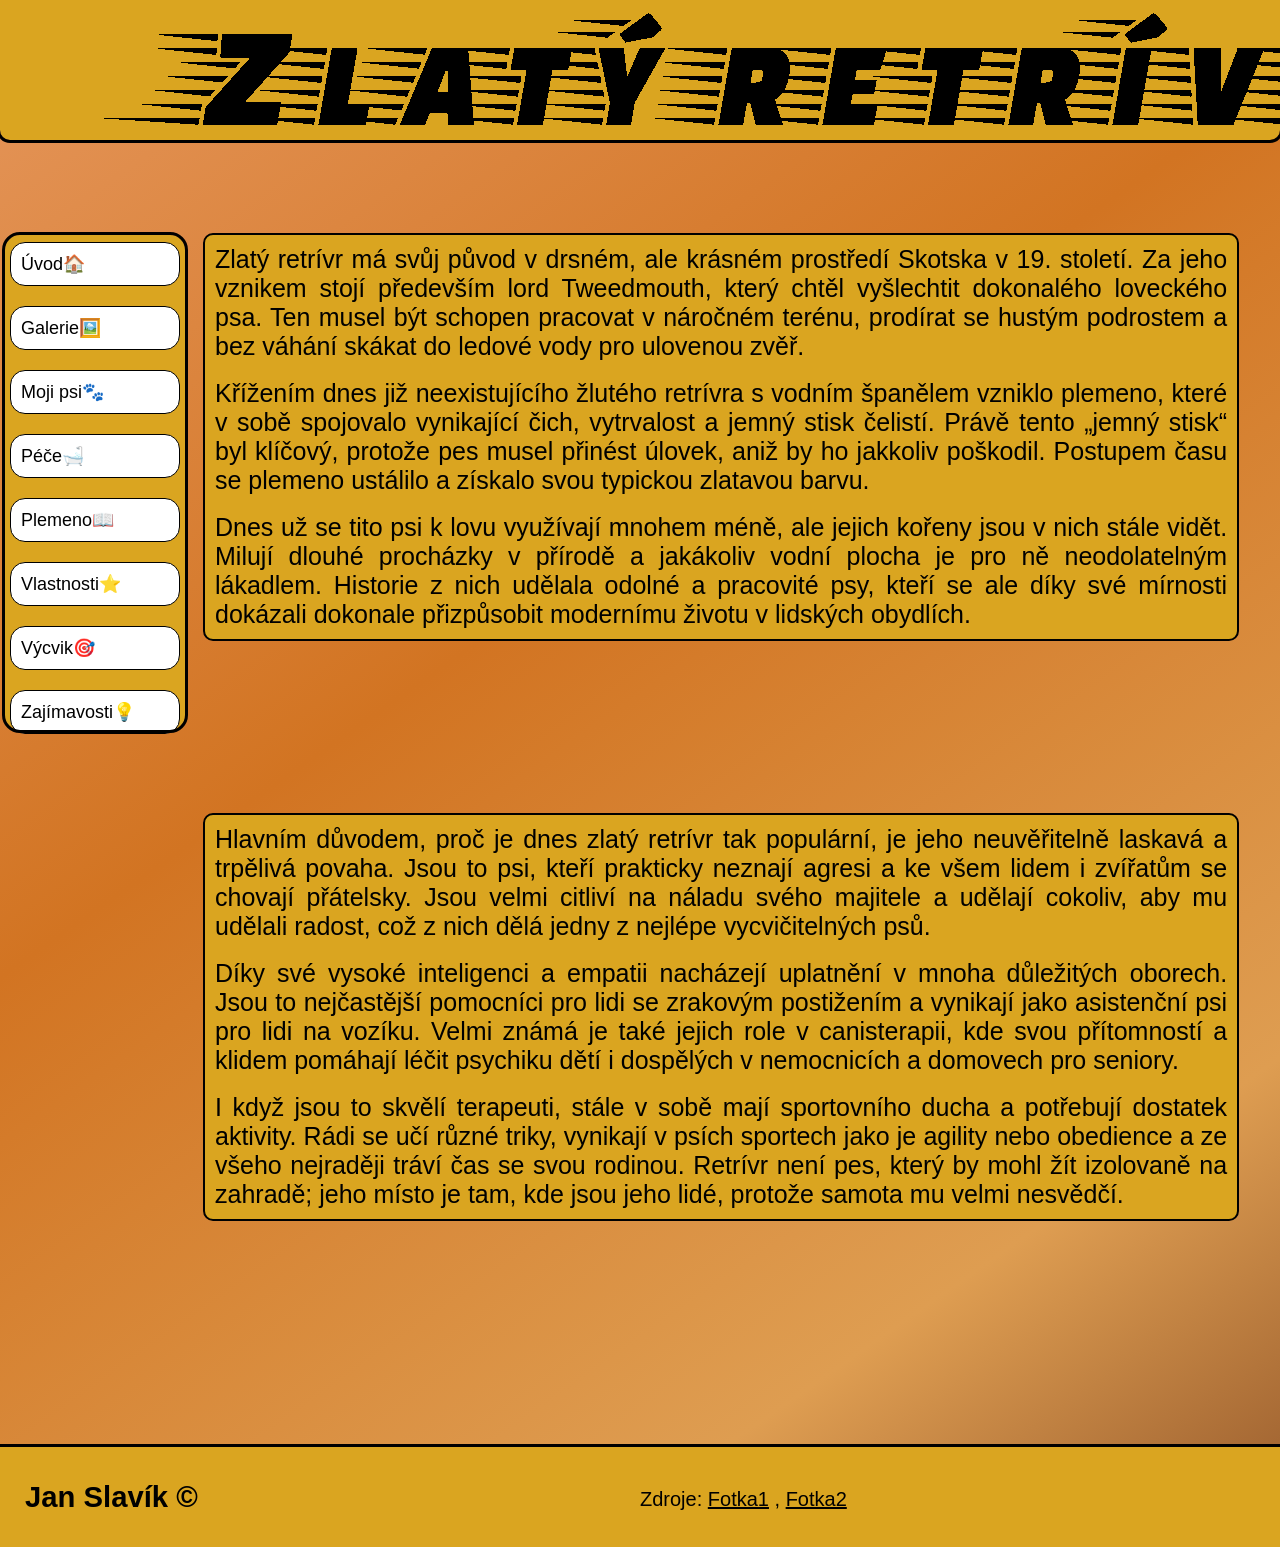
==== index.html @ 9b84d18b "Add files via upload" ====
<!DOCTYPE html>
<html lang="cs">

<head>
    <meta charset="UTF-8">
    <meta name="viewport" content="width=device-width, initial-scale=1.0">
    <title>Projekt3 - Zlatý retrivr</title>
    <link rel="stylesheet" href="css/stylopis.css">
    <meta name="viewport" content="width=device-width, initial-scale=1.0">
</head>

<body>

    <header>
        <img class="logo" src="/img/New Project.png" alt="logo">





    </header>
   <div class="margin">
    <nav>
        <ul>
            <li><a href="index.html">Úvod🏠</a></li>
            <li><a href="galerie.html">Galerie🖼️</a></li>
            <li><a href="mojipsi.html">Moji psi🐾</a></li>
            <li><a href="pece.html">Péče🛁</a></li>
            <li><a href="plemeno.html">Plemeno📖</a></li>
            <li><a href="vlastnosti.html">Vlastnosti⭐</a></li>
            <li><a href="vycvik.html">Výcvik🎯</a></li>
            <li><a href="zajimavosti.html">Zajímavosti💡</a></li>




        </ul>
    </nav>


    <div class="main">
        <div class="uvod">

            <article class="prvni">

                <p>Zlatý retrívr má svůj původ v drsném, ale krásném prostředí Skotska v 19. století. Za jeho vznikem
                    stojí především lord Tweedmouth, který chtěl vyšlechtit dokonalého loveckého psa. Ten musel být
                    schopen pracovat v náročném terénu, prodírat se hustým podrostem a bez váhání skákat do ledové vody
                    pro ulovenou zvěř.</p>
                <br>
                <p>Křížením dnes již neexistujícího žlutého retrívra s vodním španělem vzniklo plemeno, které v sobě
                    spojovalo vynikající čich, vytrvalost a jemný stisk čelistí. Právě tento „jemný stisk“ byl klíčový,
                    protože pes musel přinést úlovek, aniž by ho jakkoliv poškodil. Postupem času se plemeno ustálilo a
                    získalo svou typickou zlatavou barvu.</p>
                <br>
                <p>Dnes už se tito psi k lovu využívají mnohem méně, ale jejich kořeny jsou v nich stále vidět. Milují
                    dlouhé procházky v přírodě a jakákoliv vodní plocha je pro ně neodolatelným lákadlem. Historie z
                    nich udělala odolné a pracovité psy, kteří se ale díky své mírnosti dokázali dokonale přizpůsobit
                    modernímu životu v lidských obydlích.</p>

            </article>
            <img class="pes" src="img/Golden_retriever.jpg" alt="zlaty pes">
<div class="margin2">
            <article>
                <p>Hlavním důvodem, proč je dnes zlatý retrívr tak populární, je jeho neuvěřitelně laskavá a trpělivá
                    povaha. Jsou to psi, kteří prakticky neznají agresi a ke všem lidem i zvířatům se chovají přátelsky.
                    Jsou velmi citliví na náladu svého majitele a udělají cokoliv, aby mu udělali radost, což z nich
                    dělá jedny z nejlépe vycvičitelných psů.</p>
                <br>
                <p>Díky své vysoké inteligenci a empatii nacházejí uplatnění v mnoha důležitých oborech. Jsou to
                    nejčastější pomocníci pro lidi se zrakovým postižením a vynikají jako asistenční psi pro lidi na
                    vozíku. Velmi známá je také jejich role v canisterapii, kde svou přítomností a klidem pomáhají léčit
                    psychiku dětí i dospělých v nemocnicích a domovech pro seniory.</p>
                <br>
                <p>I když jsou to skvělí terapeuti, stále v sobě mají sportovního ducha a potřebují dostatek aktivity.
                    Rádi se učí různé triky, vynikají v psích sportech jako je agility nebo obedience a ze všeho
                    nejraději tráví čas se svou rodinou. Retrívr není pes, který by mohl žít izolovaně na zahradě; jeho
                    místo je tam, kde jsou jeho lidé, protože samota mu velmi nesvědčí.</p>




            </article>
            
        
            </div>
            <img class="pes" src="img/1000_F_385086170_lfdlZDDQuzkvWnBHS7eeQEmkeSZLGKDs.jpg" alt="slepy clovek">



        </div>
    </div>
</div>









    <footer>
        <h3>Jan Slavík &copy;</h3>
        <p>Zdroje:
            <a href="img/Golden_retriever.jpg">Fotka1</a>
            ,
            <a href="https://as2.ftcdn.net/jpg/03/85/08/61/1000_F_385086170_lfdlZDDQuzkvWnBHS7eeQEmkeSZLGKDs.jpg">Fotka2</a>


        </p>
    </footer>

</body>

</html>
---- css/stylopis.css ----
* {
    box-sizing: border-box;
}

body {
    margin: 0;
    font-family: Arial, sans-serif;
    padding-top: 120PX;
    background: linear-gradient(
    145deg, 
    #e5965b 0%,    /* Tmavší hnědá (stín) */
    #d27422 40%,   /* Hlavní sytá barva srsti */
    #de9d51 80%,   /* Světlejší odlesk na hřbetě */
    #965a2c 100%   /* Uzavření do tmavší tóniny */
    );
    
}

/* HEADER */
header {
    background-color: rgb(218, 165, 32);
    position: fixed;
    top: 0;
    left: 0;
    right: 0;
    height: 140px;
    

    display: flex;
    align-items: center;
    padding-left: 100px;
    padding-bottom: px;

    border-radius: 0 0 10px 10px;
    outline: solid 3px rgb(0, 0, 0);
}

header h1 {
    color: rgb(0, 0, 0);
    font-size: 40px;
    margin-left: 350px;
    
}

/* MENU (SIDEBAR) */
nav {
    position: fixed;
    top: 180px; /* pod headerem */
    left: 0;
    width: 180px;
    height: 55%;

    background-color: rgb(218, 165, 32);
    padding-top: 2px;
    border-radius: 15px;
    outline: 3px solid rgb(0, 0, 0);
    margin-left: 5px;
    margin-top: 55px;
}

nav ul {
    display: flex;
    flex-direction: column; /* POD SEBOU */
    list-style-type: none;
    padding: 0;
    margin: 0;
    
}


nav ul li {
    margin: 5px;
    margin-bottom: 15px;
}

nav ul li a {
    display: block;
    padding: 10px;

    border: 1px black solid;
    border-radius: 15px;
    background-color: rgb(255, 255, 255);
    color: black;

    text-decoration: none;
    font-size: 18px;

    transition: 0.3s;
    
}

nav ul li a:hover {
    background-color: rgb(173, 128, 17);
    color: rgb(255, 255, 255);
    border: 1px rgb(255, 255, 255) solid;
}

/* OBSAH */
main {
    margin-left: 250px; /* místo pro menu */
    margin-top: 120px; /* místo pro header */
    padding: 20px;
}

footer  {
    background-color: rgb(218, 165, 32);
    border-top: rgb(218, 165, 32) solid 5px;

    font-size: 25px;
    color: rgb(0, 0, 0);
    height: 100px;
    display: grid;
    grid-template-columns: 50% 50%;
    justify-content: center;
    align-items: center;

    margin-top: 100px ;
    outline: 3px solid rgb(0, 0, 0)
}

footer p {
   font-size: 20px;

}

footer p a {
   color: rgb(0, 0, 0);

}

footer h3 {
   margin-left: 25px;
  margin-top: 25px;


}

.main {
   
    margin-top: 50px ;
    padding: 3px;
    margin-left: 200px;
    margin-right: 50px;
    width: 1600px;
    
    
}

.main article {

 background-color: rgb(218, 165, 32);
 border: 2px rgb(0, 0, 0) solid;
 padding: 10px;
 border-radius: 10px;
 
}

.main article p {
    text-align: justify;
    font-size: 25px;

    
}

.prvni
{

    margin-bottom: 50px;
    margin-top: 10px;
}

p {
    margin: 0px;
}

.uvod {
    display: grid;
    /* Tady nastavíš přesná procenta pro sloupce */
    grid-template-columns: 65% 35%; 
    
    /* Mezera mezi textem a fotkou */
    gap: 20px;       
    
    /* Zarovnání textu a fotky nahoru */
    align-items: start; 
}
.pes {
    width: 100%;     
    height: auto;
    border: 2px solid black;
    border-radius: 10px;
    margin-left: 50px;
    
}
.margin {
    margin-top: 100px;
}
.margin2 {
    margin-top: 80px;
}

header img {
    /* název animace | délka | plynulost */
    animation: logo 1.2s ease-in-out;
}
@keyframes logo {
    0% {
        transform: translateY(20px); /* Začíná trochu níž */
        opacity: 0;                  /* Je průhledné */
    }
    100% {
        transform: translateY(0);    /* Skončí na svém místě */
        opacity: 1;                  /* Je plně viditelné */
    }

}

/* Nastavení pro fotku s třídou pes */
.pes {
    transition: transform 0.4s ease; 
    cursor: pointer;
}

/* Zvětšení o 1 % při najetí myší */
.pes:hover {
    transform: scale(1.01); 
}
.pes:hover {
    transform: scale(1.1);
    box-shadow: 0px 10px 20px rgba(0,0,0,0.4);
}

/* Odsazení obsahu od levého menu (přizpůsob podle šířky tvého menu) */
.obsah-galerie {
    margin-left: 220px; 
    padding: 40px;
    margin-top: 10px;
   
}

.galerie-nadpis {
    text-align: center;
    margin-top: 0;          /* Vynulujeme horní okraj */
    margin-bottom: 20px;    /* Zmenšíme mezeru pod nadpisem */
    padding: 10px 20px;     /* Horní/dolní padding je menší (10px) */
    
    /* Pokud chceš i ten žlutý boxík užší než zbytek fotek: */
    width: 250px;     /* Box se roztáhne jen podle textu */
    height: 150px;
    margin-left: auto;      /* Vycentrování úzkého boxu */
    margin-right: auto;
    
    background: rgba(255, 255, 255, 0.2);
    border: 2px solid black;
    border-radius: 15px;
    
    
}
/* Zvětšení hlavního nadpisu Galerie mých psů */
.galerie-nadpis h2 {
    font-size: 35px;       /* Tady si nastav velikost podle sebe */
    margin-bottom: 5px;    /* Mezera mezi velkým a malým textem */
    text-transform: uppercase; /* Volitelné: udělá to všechno velkými písmeny */
    letter-spacing: 2px;   /* Trošku roztáhne písmenka od sebe, vypadá to profi */
    padding-top: 20px;
    
    
}



.galerie-nadpis h2 {
    margin: 0;              /* Odstraní defaultní mezeru u H2 */
}

.galerie-grid {
    display: grid;
    /* Tímto příkazem řekneš: udělej 3 sloupce, každý stejně široký (1fr) */
    grid-template-columns: repeat(3, 1fr); 
    gap: 25px; /* Mezera mezi fotkami */
}

.foto-karta img {
    width: 100%;
    height: 400px;
    object-fit: cover; /* Důležité: fotky se nedeformují, jen oříznou do čtverce/obdélníku */
    border: 3px solid black;
    border-radius: 15px;
    transition: transform 0.4s ease, box-shadow 0.4s ease;
}

/* Ten tvůj oblíbený efekt zvětšení */
.foto-karta img:hover {
    transform: scale(1.05);
    box-shadow: 0px 10px 20px rgba(0,0,0,0.5);
}
.galerie-video {
    width: 100%;
    height: 400px; /* Stejná výška jako u tvých fotek */
    object-fit: cover; /* Aby video vyplnilo prostor a nedeformovalo se */
    border: 3px solid black;
    border-radius: 15px;
    transition: transform 0.3s ease;
}

.galerie-video:hover {
    transform: scale(1.03); /* I video se může trošku zvětšit */
}
/* Tato třída upraví jen tu jednu fotku s názvem posun-dolu */
.dolu {
    /* 50% je vodorovně (necháme střed) */
    /* 75% je svisle (posune fotku nahoru, abys viděl víc její spodní části) */
    object-position: 50% 75% !important;
}
/* Tato třída upraví jen tu jednu fotku s názvem posun-dolu */
.doluu {
    /* 50% je vodorovně (necháme střed) */
    /* 75% je svisle (posune fotku nahoru, abys viděl víc její spodní části) */
    object-position: 50% 90% !important;
}

.pesan {
    transition: transform 0.4s ease; 
    cursor: pointer;
}

/* Zvětšení o 1 % při najetí myší */
.pesan:hover {
    transform: scale(1.01); 
}
.pesan:hover {
    transform: scale(1.1);
    box-shadow: 0px 10px 20px rgba(0,0,0,0.4);
}
.pesan {
    width: 100%;     
    height: auto;
    border: 2px solid black;
    border-radius: 10px;
    margin-left: 50px;
    margin-top: 150px;
    }

    .pejsek {
    transition: transform 0.4s ease; 
    cursor: pointer;
}

/* Zvětšení o 1 % při najetí myší */
.pejsek:hover {
    transform: scale(1.01); 
}
.pejsek:hover {
    transform: scale(1.1);
    box-shadow: 0px 10px 20px rgba(0,0,0,0.4);
}
.pejsek {
    width: 100%;     
    height: auto;
    border: 2px solid black;
    border-radius: 10px;
    margin-left: 50px;
    margin-top: 80px;
    }
    /* Základní nastavení pro PC (3 sloupce) */
.galerie-grid {
    display: grid;
    grid-template-columns: repeat(3, 1fr);
    gap: 20px;
}
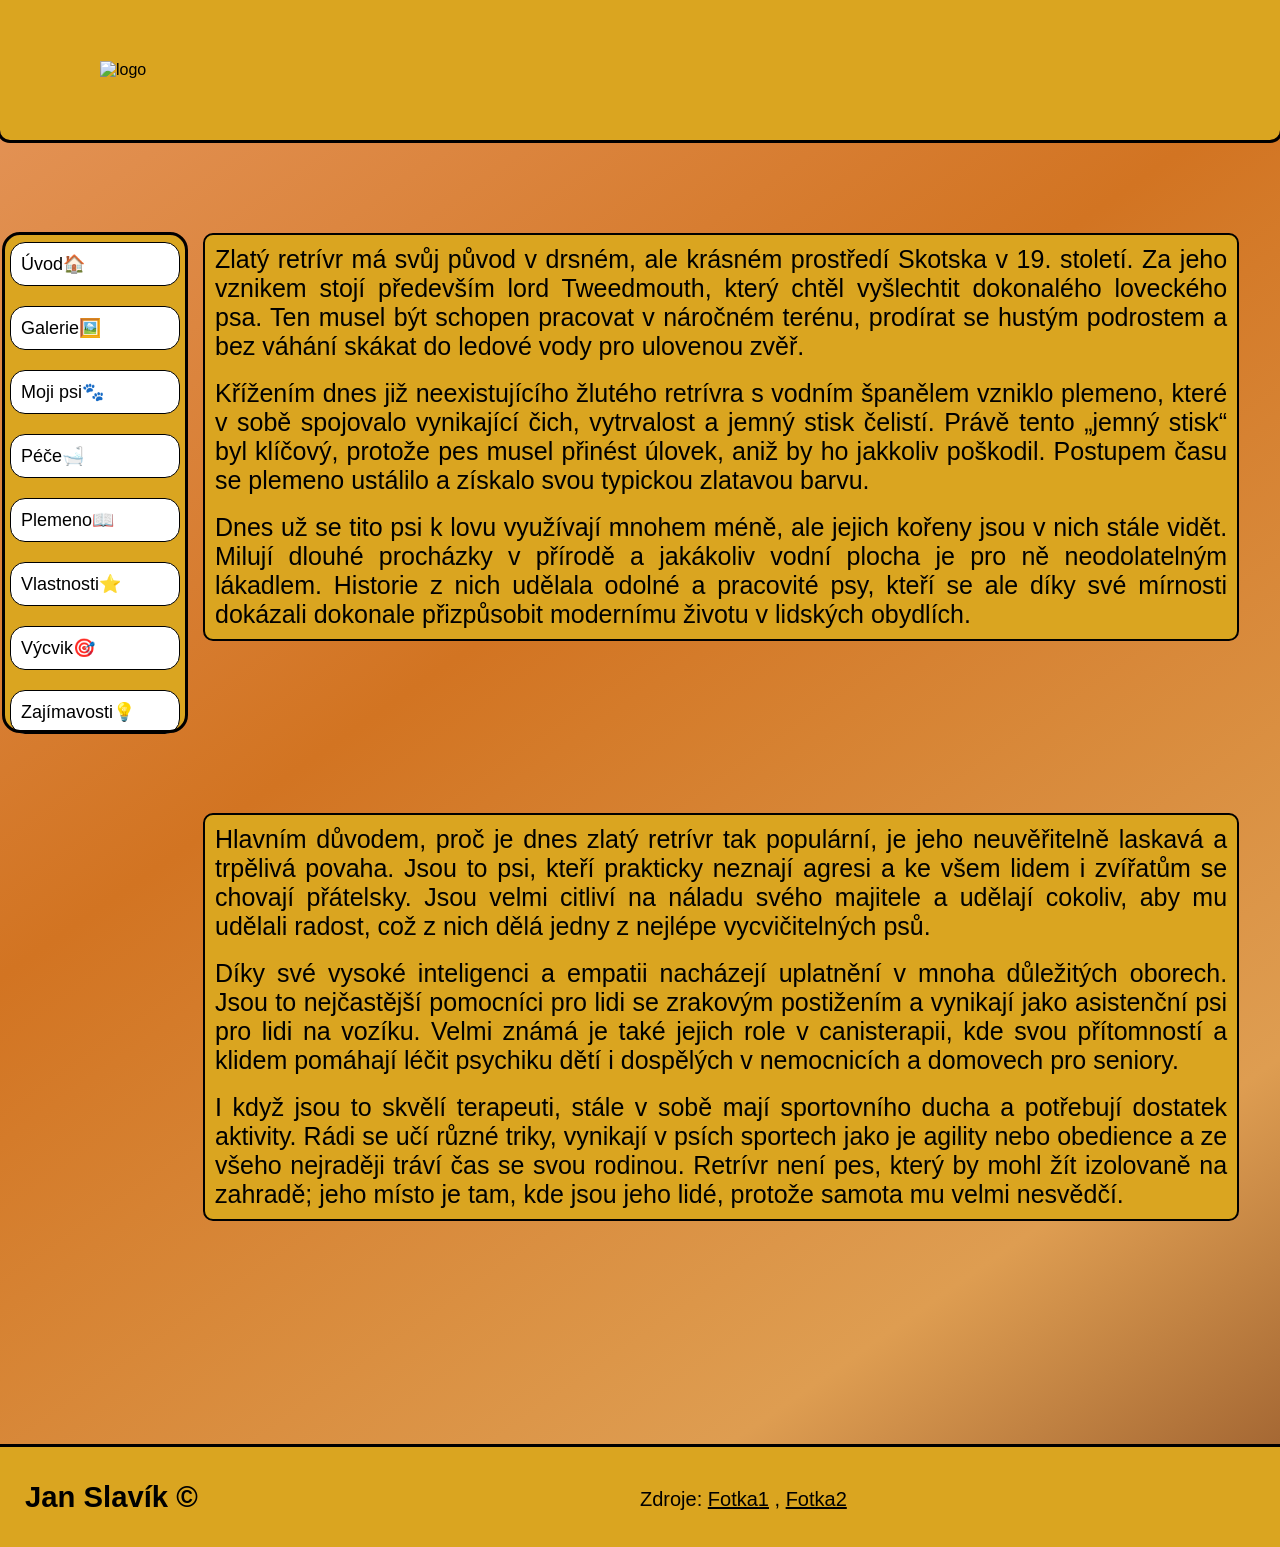
==== commit eb8169b2: "Fix HTML formatting and structure" ====
--- a/index.html
+++ b/index.html
@@ -12,7 +12,7 @@
 <body>
 
     <header>
-        <img class="logo" src="/img/New Project.png" alt="logo">
+        <img class="logo" src="img/New_Project.png" alt="logo">
 
 
 
@@ -113,4 +113,4 @@
 
 </body>
 
-</html>+</html>
